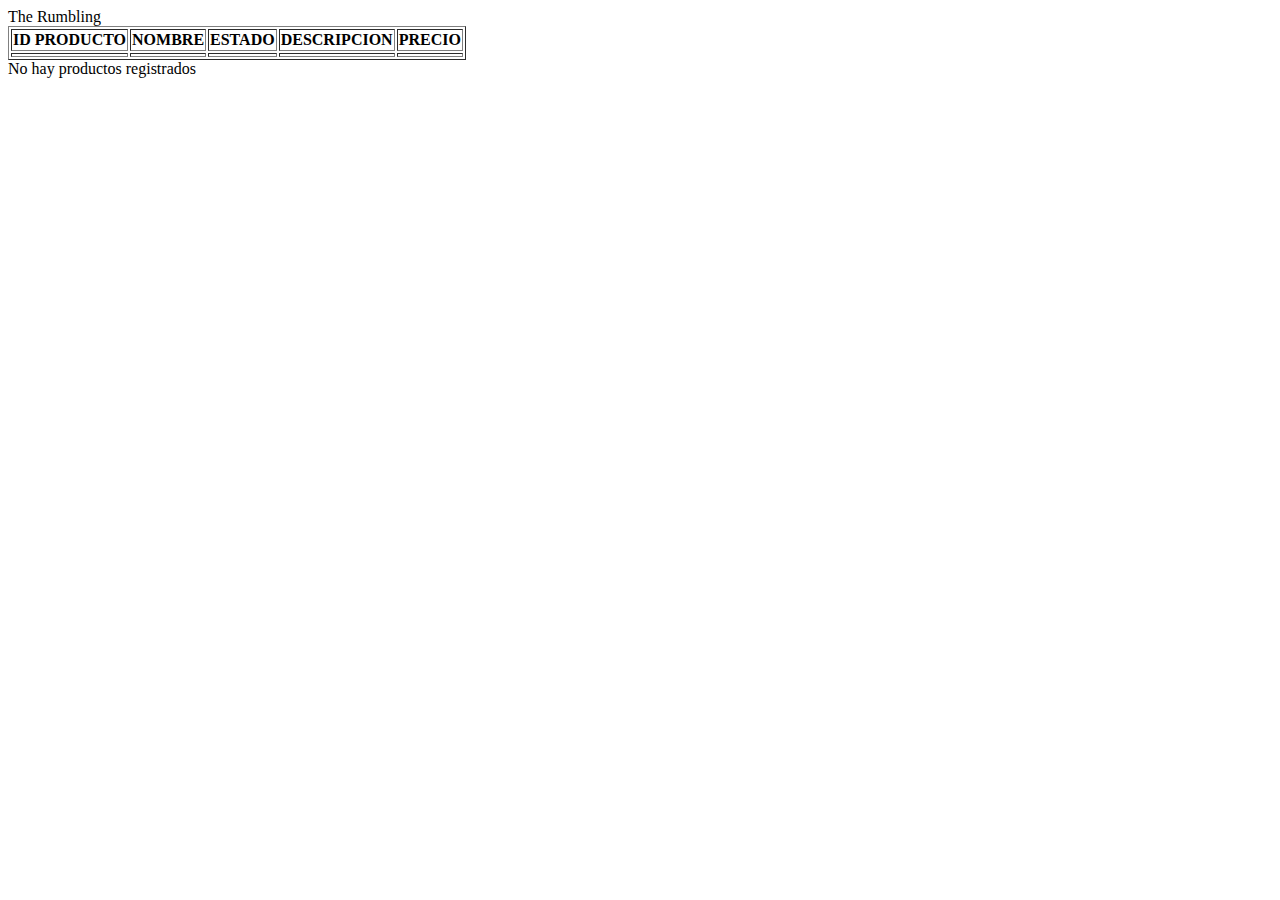
==== src/main/resources/templates/index.html @ b5804935 "Se crea el controller, dao, domain, producto" ====
<!DOCTYPE html>

<html xmlns:th="http://www.thymeleaf.org">
    <head>
        <meta charset="UTF-8">
        <meta name="viewport" content="width=device-width, initial-scale=1.0">
        <tittle>The Rumbling</tittle>
    </head>
    <body>
        <div th:if="${productosDB != null and !productosDB.empty}">
            <table border="1">
                <thead>
                    <tr>
                        <th>ID PRODUCTO</th>
                        <th>NOMBRE</th>
                        <th>ESTADO</th>
                        <th>DESCRIPCION</th>
                        <th>PRECIO</th>
                    </tr>
                </thead>
                <tbody>
                    <tr th:each="item : ${productosDB}">
                        <td th:text="${item.ID_PRODUCTOS_ACESORIOS}"></td>
                        <td th:text="${item.NOMBRE}"></td>
                        <td th:text="${item.ESTADO}"></td>
                        <td th:text="${item.DESCRIPCION}"></td>
                        <td th:text="${item.PRECIO}"></td>
                    </tr>
                </tbody>
            </table>
        </div>
        <div th:if="${productosDB == null or productosDB.empty}">No hay productos registrados</div>
    </body>
</html>
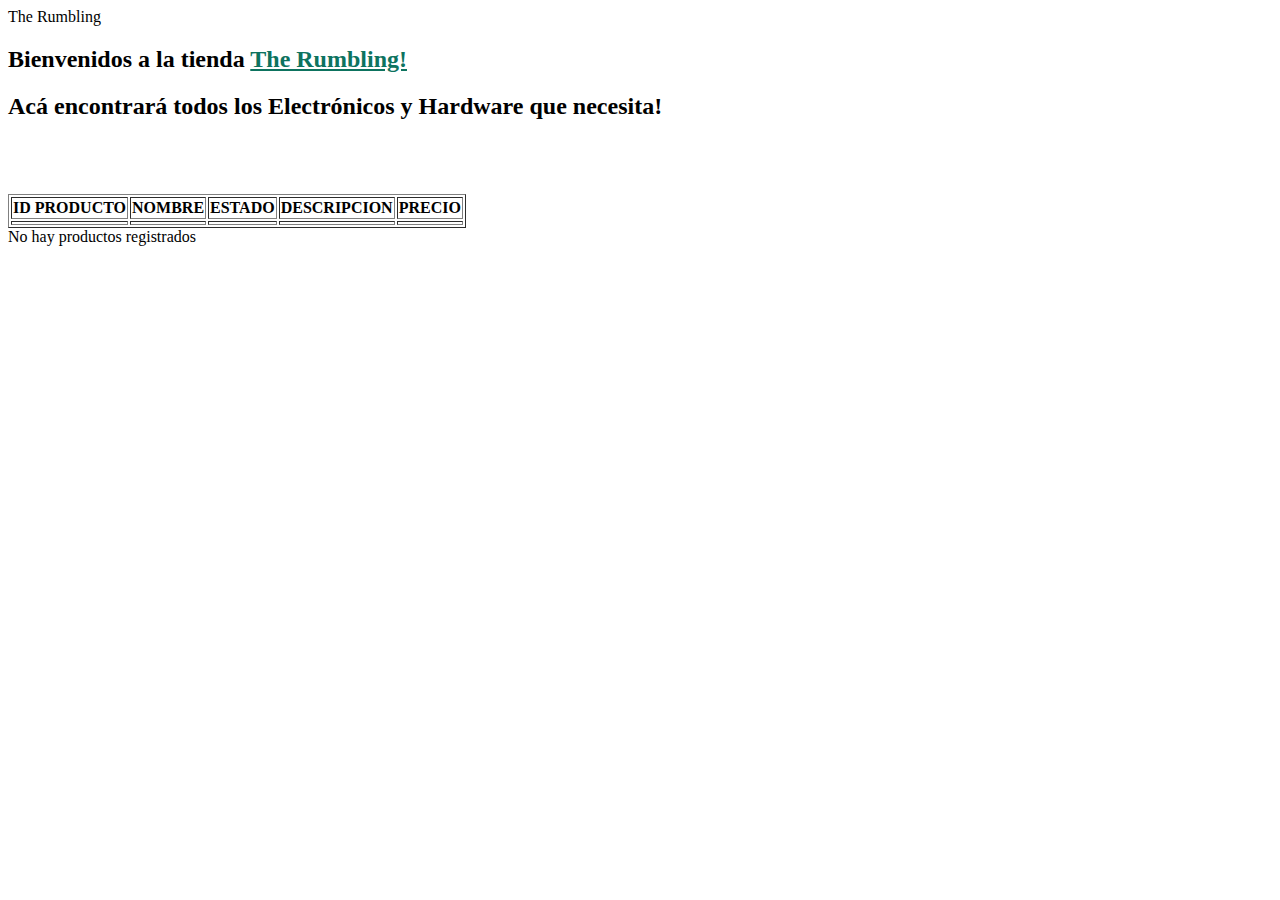
==== commit 44b37437: "Index" ====
--- a/src/main/resources/templates/index.html
+++ b/src/main/resources/templates/index.html
@@ -4,9 +4,18 @@
     <head>
         <meta charset="UTF-8">
         <meta name="viewport" content="width=device-width, initial-scale=1.0">
-        <tittle>The Rumbling</tittle>
-    </head>
-    <body>
+        <link th:href="@{/css/estilos.css}" rel="stylesheet" type="text/css"/>
+    <tittle>The Rumbling</tittle>
+</head>
+<body>
+    <header th:replace="layout/plantilla :: menu"></header>
+    <div id="saludo">
+        <h2>Bienvenidos a la tienda <span style="color:#0D735F"><u>The Rumbling!</u></span></h2>
+        <h2>Acá encontrará todos los Electrónicos y Hardware que necesita!</h2>
+        <img th:src="@{/images/icono.jpg}" alt=""/>
+        <br>  
+        <br>
+        <br>
         <div th:if="${productosDB != null and !productosDB.empty}">
             <table border="1">
                 <thead>
@@ -30,5 +39,5 @@
             </table>
         </div>
         <div th:if="${productosDB == null or productosDB.empty}">No hay productos registrados</div>
-    </body>
+</body>
 </html>
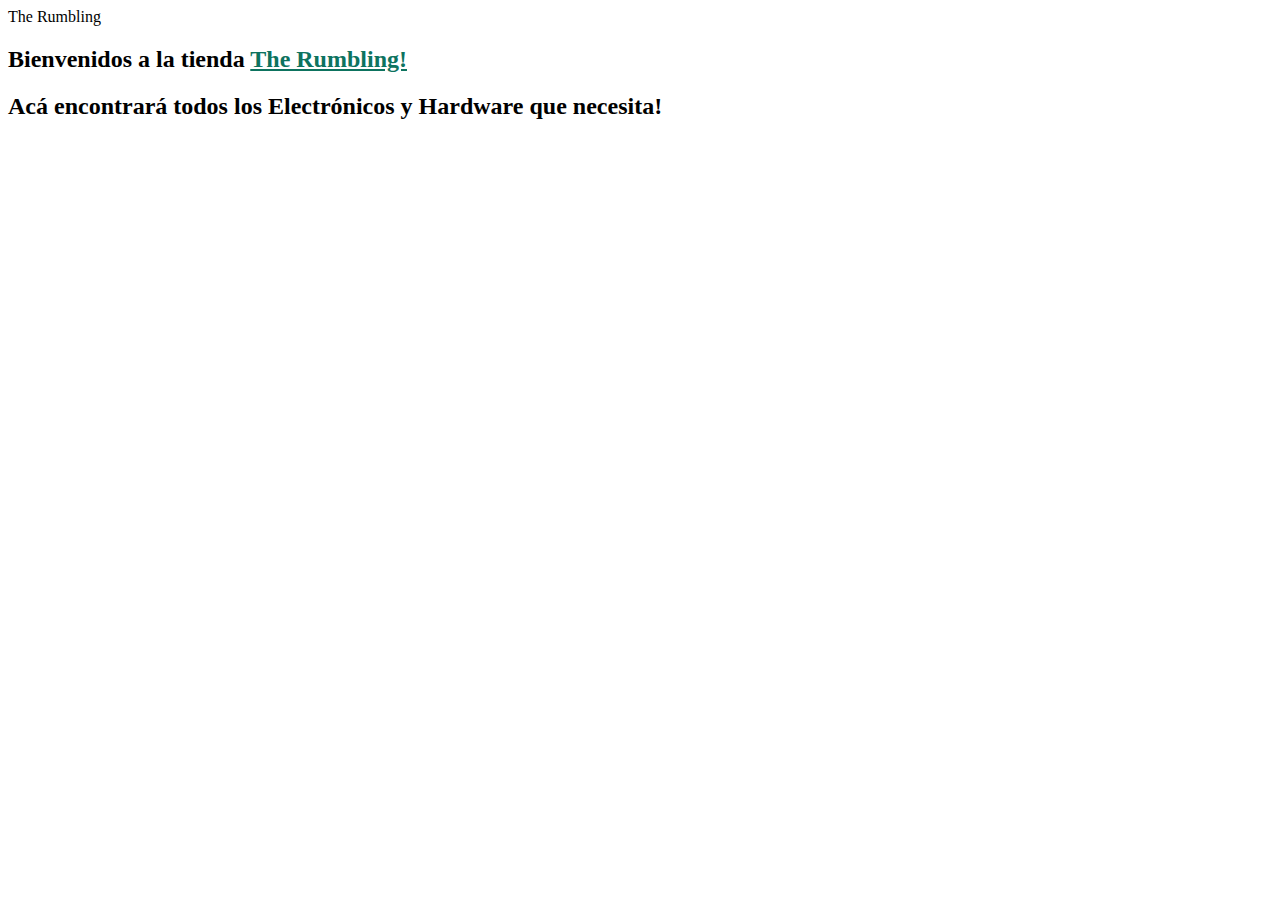
==== commit 1216bddb: "Redirigir a listar" ====
--- a/src/main/resources/templates/index.html
+++ b/src/main/resources/templates/index.html
@@ -13,31 +13,5 @@
         <h2>Bienvenidos a la tienda <span style="color:#0D735F"><u>The Rumbling!</u></span></h2>
         <h2>Acá encontrará todos los Electrónicos y Hardware que necesita!</h2>
         <img th:src="@{/images/icono.jpg}" alt=""/>
-        <br>  
-        <br>
-        <br>
-        <div th:if="${productosDB != null and !productosDB.empty}">
-            <table border="1">
-                <thead>
-                    <tr>
-                        <th>ID PRODUCTO</th>
-                        <th>NOMBRE</th>
-                        <th>ESTADO</th>
-                        <th>DESCRIPCION</th>
-                        <th>PRECIO</th>
-                    </tr>
-                </thead>
-                <tbody>
-                    <tr th:each="item : ${productosDB}">
-                        <td th:text="${item.ID_PRODUCTOS_ACESORIOS}"></td>
-                        <td th:text="${item.NOMBRE}"></td>
-                        <td th:text="${item.ESTADO}"></td>
-                        <td th:text="${item.DESCRIPCION}"></td>
-                        <td th:text="${item.PRECIO}"></td>
-                    </tr>
-                </tbody>
-            </table>
-        </div>
-        <div th:if="${productosDB == null or productosDB.empty}">No hay productos registrados</div>
 </body>
 </html>
